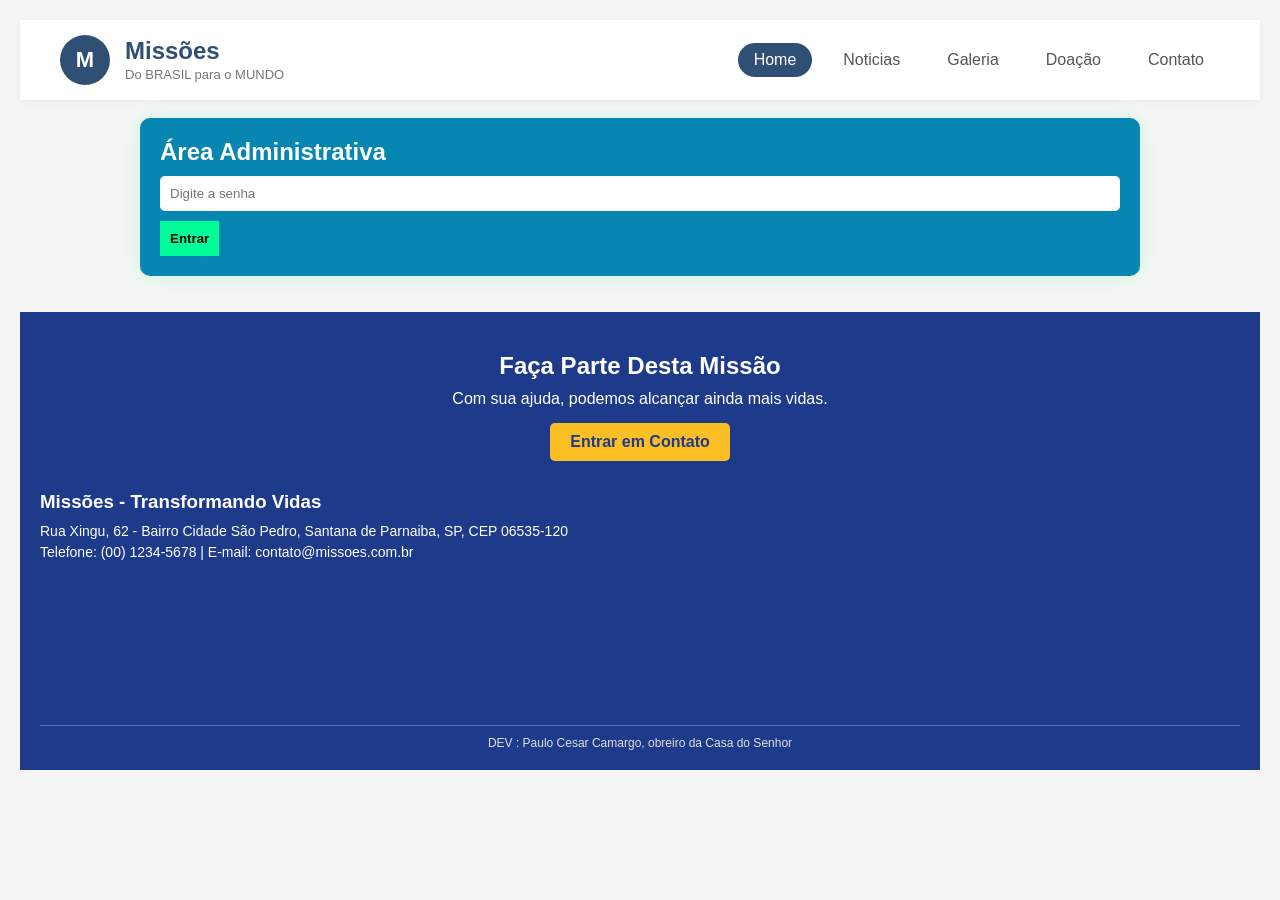
==== admin.html @ ab05d296 "Add files via upload" ====
<!DOCTYPE html>
<html lang="pt-br">
<head>
<meta charset="UTF-8">
 <meta name="viewport" content="width=device-width, initial-scale=1.0">
<title>Notícias</title>
<link rel="stylesheet" href="css/admin.css">
<link rel="stylesheet" href="css/noticias.css">
<link rel="stylesheet" href="css/header.css">
<link rel="stylesheet" href="css/footer.css">

</head>
<body>

    <!--include-->
    <div id="header"></div>
    <!--include-->
    <br>
<section class="admin-login" id="adminLogin">
    <h2>Área Administrativa</h2>
    <input type="password" id="senhaAdmin" placeholder="Digite a senha">
    <button onclick="verificarSenha()">Entrar</button>
</section>
<br>
<section class="admin-panel" id="adminPanel">

    <h2>Painel de Publicações</h2>
    <button class="logout-btn" onclick="logout()">Sair</button>
    <!-- Botão no canto direito -->
     <button> <a href="adminHome.html">Home</a></button>
       


    <!-- NOTÍCIAS -->
    <div class="box">
        <h3>Publicar Notícia</h3>
        <input type="text" id="tituloNoticia" placeholder="Título">
        <textarea id="conteudoNoticia" placeholder="Conteúdo"></textarea>
        <input type="file" id="imagemNoticia" accept="image/*">
        <img id="previewNoticia">
        <button onclick="salvarNoticia()">Publicar Notícia</button>
    </div>
        <div class="box">
        <h3>Gerenciar Notícias</h3>
        <div id="listaNoticiasAdmin"></div>
    </div>

    <!-- GALERIA -->
    <div class="box">
        <h3>Publicar Foto na Galeria</h3>
        <input type="text" id="tituloFoto" placeholder="Título da foto">
        <textarea id="descricaoFoto" placeholder="Descrição da foto"></textarea>
        <input type="file" id="imagemFoto">
        <button onclick="salvarFoto()">Publicar</button>
    </div>
    <div class="box">
    <h3>Gerenciar Fotos Publicadas</h3>
    <div id="listaFotosAdmin"></div>
</div>

</section>
<br>
<div id="footer"></div>


<script src="js/script.js"></script>
<script src="js/admin.js"></script>
<script src="js/galeria.js"></script>
<script src="js/include.js"></script>
</body>
</html>
---- css/admin.css ----
/* ================= RESET ================= */
* {
    margin: 0;
    padding: 0;
    box-sizing: border-box;
}

body{
    font-family: Arial;
    background:#e4cccc;
    color:#fff;
    margin:0;
    padding:20px;
}
.menu-toggle{
    color: #111;
}
.admin-login, .admin-panel{
    max-width:1000px;
    margin:auto;
    background:#0786b1;
    padding:20px;
    border-radius:10px;
    box-shadow:0 0 20px rgba(0,255,150,.2);
}

input, textarea{
    width:100%;
    padding:10px;
    margin:10px 0;
    border-radius:5px;
    border:none;
}

button{
    padding:10px;
    background:#00ff99;
    border:none;
    cursor:pointer;
    font-weight:bold;
}

button:hover{
    transform:scale(1.05);
}

.box{
    margin-top:30px;
}

img{
    max-width:150px;
    display:none;
    margin-top:10px;
}
.logout-btn{
    background:#ff4444;
    margin-bottom:20px;
}

.admin-item{
    display:flex;
    align-items:center;
    gap:10px;
    background:#222;
    padding:10px;
    margin:10px 0;
    border-radius:8px;
}

.admin-item img{
    width:60px;
    height:60px;
    object-fit:cover;
    border-radius:5px;
}

.admin-item button{
    margin-left:auto;
    background:#ff4444;
}
---- css/noticias.css ----
*{
margin:0;
padding:0;
box-sizing:border-box;
}


body{
    margin:0;
    font-family:Arial, sans-serif;
    background:#f5f5f5;
}

.titulo-pagina{
    text-align:center;
    padding:30px 0;
}

.grid-noticias{
    display:grid;
    grid-template-columns: repeat(auto-fit, minmax(350px, 1fr));
    gap:20px;
    padding:20px;
}

.card-noticia{
    display:flex;
    background:white;
    border-radius:12px;
    overflow:hidden;
    box-shadow:0 5px 20px rgba(0,0,0,.1);
    transition:.3s;
}

.card-noticia:hover{
    transform:translateY(-5px);
    box-shadow:0 10px 30px rgba(0,0,0,.2);
}

.card-noticia img{
    width:140px;
    height:140px;
    object-fit:cover;
}

.conteudo-noticia{
    padding:15px;
    display:flex;
    flex-direction:column;
    justify-content:center;
}

.conteudo-noticia h2{
    margin:0 0 10px 0;
    font-size:18px;
}

.conteudo-noticia p{
    margin:0;
    font-size:14px;
    color:#555;
}

/* RESPONSIVO CELULAR */
@media(max-width:600px){
    .card-noticia{
        flex-direction:column;
    }

    .card-noticia img{
        width:100%;
        height:180px;
    }
}
.container-noticias{
    max-width:900px;
    margin:40px auto;
    padding:20px;
}

.card-noticia-individual{
    background:white;
    padding:30px;
    border-radius:12px;
    box-shadow:0 10px 30px rgba(0,0,0,.1);
}

.card-noticia-individual h1{
    margin-bottom:20px;
}

.card-noticia-individual img{
    width:100%;
    border-radius:10px;
    margin-bottom:20px;
}

.card-noticia-individual p{
    font-size:16px;
    line-height:1.7;
    color:#444;
}

.btn-voltar{
    padding:10px 20px;
    border:none;
    background:#00aa66;
    color:white;
    border-radius:6px;
    cursor:pointer;
    transition:.3s;
}

.btn-voltar:hover{
    background:#008855;
}
---- css/header.css ----
/* HEADER */
.header {
    display: flex;
    justify-content: space-between;
    align-items: center;
    padding: 15px 40px;
    background: #fff;
    box-shadow: 0 2px 8px rgba(0,0,0,0.05);
    position: relative;
    z-index: 1000;
}

.logo-area {
    display: flex;
    align-items: center;
    gap: 15px;
}

.logo-circle {
    width: 50px;
    height: 50px;
    background: #2f4f75;
    color: #fff;
    border-radius: 50%;
    display: flex;
    align-items: center;
    justify-content: center;
    font-size: 22px;
    font-weight: bold;
}

.logo-area h2 { color: #2f4f75; }
.logo-area span { font-size: 13px; color: #777; }

/* MENU */
.menu {
    display: flex;
    gap: 15px;
}

.menu a {
    text-decoration: none;
    color: #555;
    padding: 8px 16px;
    border-radius: 20px;
    font-weight: 500;
    transition: 0.3s;
}

.menu a:hover { background: #eaeef5; }
.menu a.active { background: #2f4f75; color: #fff; }

/* HAMBURGUER */
.menu-toggle {
    display: none;
    font-size: 28px;
    cursor: pointer;
    background: none;
    border: none;
}

/* RESPONSIVO */
@media (max-width: 768px) {
.menu {
    position: fixed;
    top: 0;
    right: -300px;
    width: 260px;
    height: 100vh;
    background: #bcc9dd;
    flex-direction: column;
    padding: 80px 20px;
    transition: right 0.3s ease;
    box-shadow: -5px 0 20px rgba(0,0,0,0.15);
    z-index: 1002;
}

.menu.ativo { right: 0; }

.menu a { margin: 15px 0; }

.menu-toggle { display: block; }
}

/* OVERLAY */
.menu-overlay {
    position: fixed;
    inset: 0;
    background: rgba(0,0,0,0.4);
    opacity: 0;
    visibility: hidden;
    transition: opacity 0.3s ease;
    z-index: 1000;
}


/* BLOQUEIO SCROLL */
body.no-scroll { overflow: hidden; }
---- css/footer.css ----
.footer {
  background-color: #1e3a8a; /* azul suave */
  color: #fff;
  font-family: 'Arial', sans-serif;
  padding: 40px 20px 20px;
}

.footer-container {
  max-width: 1200px;
  margin: 0 auto;
}

.footer-cta {
  text-align: center;
  margin-bottom: 30px;
}

.footer-cta h2 {
  font-size: 24px;
  margin-bottom: 10px;
}

.footer-cta p {
  font-size: 16px;
  margin-bottom: 15px;
}

.btn-secondary {
  display: inline-block;
  padding: 10px 20px;
  background-color: #fbbf24; /* dourado */
  color: #1e3a8a;
  text-decoration: none;
  font-weight: bold;
  border-radius: 5px;
  transition: background 0.3s;
}

.btn-secondary:hover {
  background-color: #f59e0b;
}

.footer-main {
  display: flex;
  flex-wrap: wrap;
  justify-content: space-between;
  gap: 20px;
  margin-bottom: 30px;
}

.footer-info {
  flex: 1 1 300px;
}

.footer-info h3 {
  margin-bottom: 10px;
}

.footer-info p {
  margin-bottom: 5px;
  font-size: 14px;
}

.footer-map {
  flex: 1 1 300px;
  text-align: center;
}

.footer-map iframe {
  width: 100%;
  height: 200px;
  border-radius: 5px;
}

.footer-creditos {
  text-align: center;
  font-size: 12px;
  border-top: 1px solid rgba(255, 255, 255, 0.3);
  padding-top: 10px;
  color: #e0e0e0;
}

/* RESPONSIVO */
@media (max-width: 768px) {
  .footer-main {
    flex-direction: column;
    align-items: center;
  }
  
  .footer-info, .footer-map {
    text-align: center;
  }
}

.footer-socials {
  margin-top: 15px;
}

.footer-socials a {
  display: inline-block;
  margin-right: 10px;
  transition: transform 0.3s;
}

.footer-socials a img {
  width: 30px;
  height: 30px;
}

.footer-socials a:hover {
  transform: scale(1.1);
}
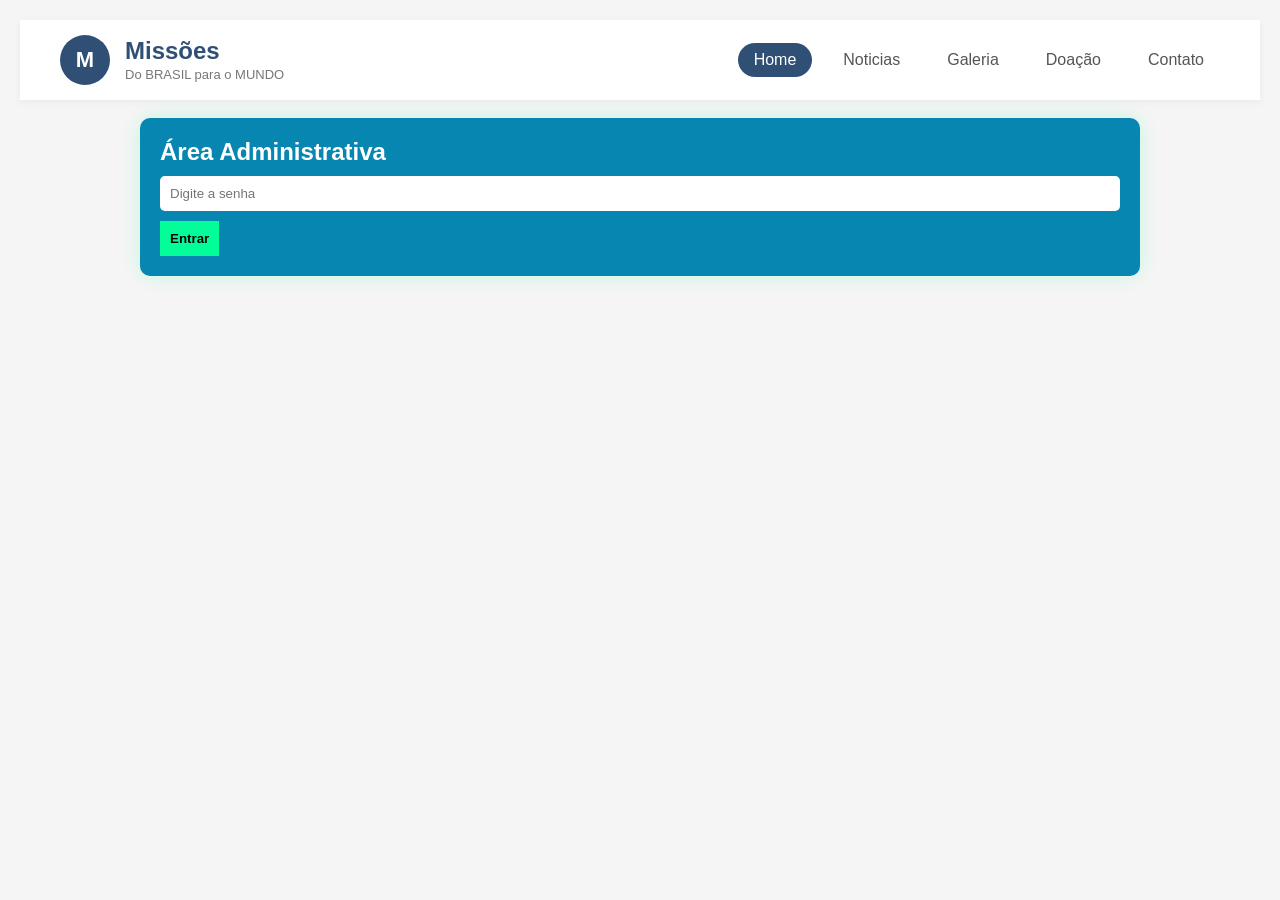
==== commit 00ee83f7: "Fix HTML formatting in admin.html" ====
--- a/admin.html
+++ b/admin.html
@@ -7,7 +7,7 @@
 <link rel="stylesheet" href="css/admin.css">
 <link rel="stylesheet" href="css/noticias.css">
 <link rel="stylesheet" href="css/header.css">
-<link rel="stylesheet" href="css/footer.css">
+
 
 </head>
 <body>
@@ -60,7 +60,7 @@
 
 </section>
 <br>
-<div id="footer"></div>
+
 
 
 <script src="js/script.js"></script>
@@ -75,3 +75,4 @@
 
 
 
+
